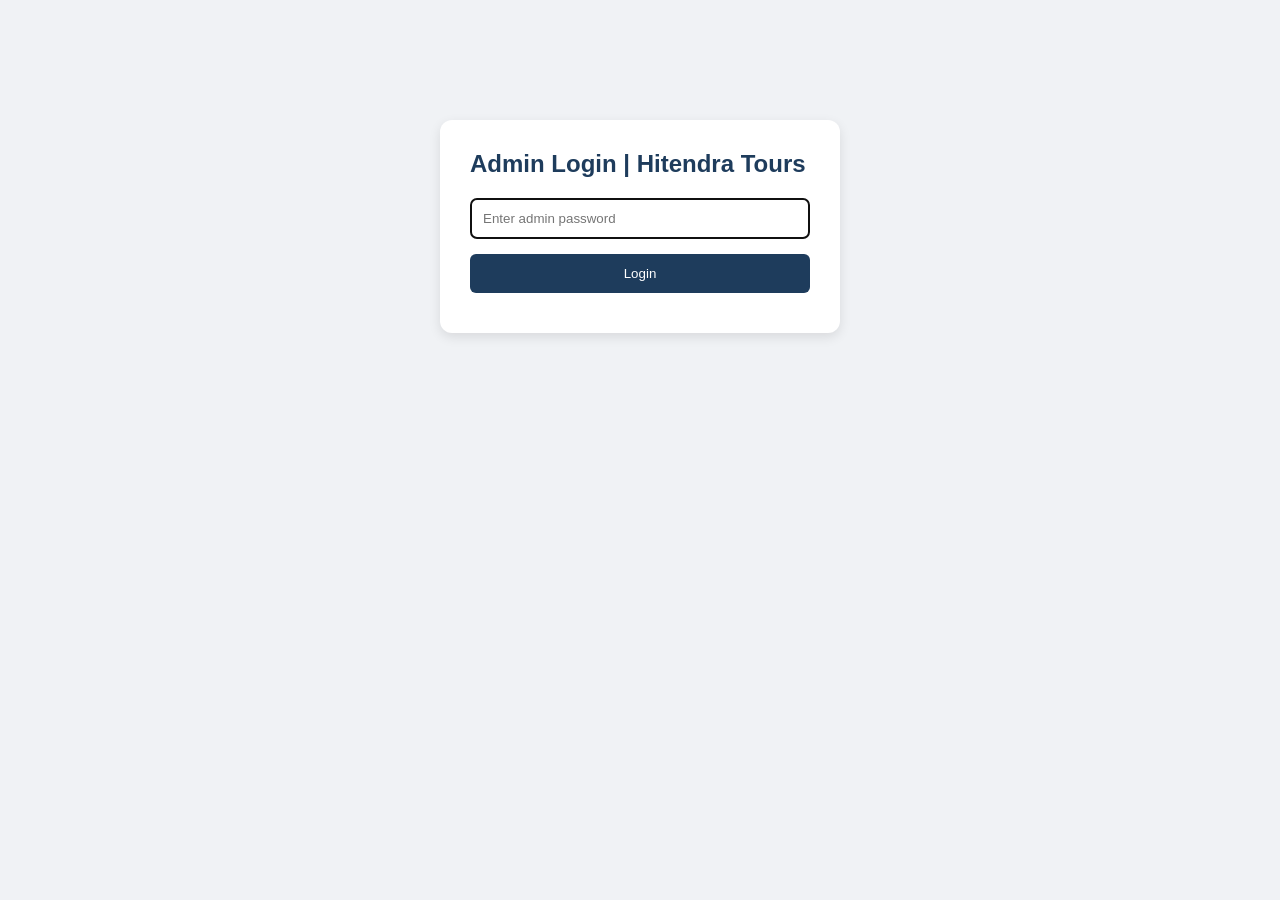
==== admin.html @ e4c625ac "Create admin.html" ====
<!DOCTYPE html>
<html lang="en">
<head>
<link rel="icon" type="image/x-icon" href="favicon.ico">
    <meta charset="UTF-8">
    <meta name="viewport" content="width=device-width, initial-scale=1.0">
    <title>Admin Dashboard | Hitendra Tours</title>
    <style>
        * { box-sizing: border-box; margin: 0; padding: 0; }
        body { font-family: 'Segoe UI', Tahoma, Geneva, Verdana, sans-serif; background: #f0f2f5; }
        .container { max-width: 1400px; margin: 0 auto; padding: 20px; }
        .login-container { max-width: 400px; margin: 100px auto; background: white; padding: 30px; border-radius: 12px; box-shadow: 0 4px 12px rgba(0,0,0,0.1); }
        .login-container h2 { margin-bottom: 20px; color: #1e3c5c; }
        .login-container input { width: 100%; padding: 12px; margin-bottom: 15px; border: 1px solid #ddd; border-radius: 6px; }
        .login-container button { width: 100%; padding: 12px; background: #1e3c5c; color: white; border: none; border-radius: 6px; cursor: pointer; }
        .error { color: red; margin-top: 10px; white-space: pre-line; }
        .dashboard { display: none; }
        .header { background: #1e3c5c; color: white; padding: 15px 20px; display: flex; justify-content: space-between; align-items: center; border-radius: 8px; margin-bottom: 20px; flex-wrap: wrap; gap: 10px; }
        .logout-btn, .change-pwd-btn { background: #e67e22; border: none; padding: 8px 16px; border-radius: 4px; color: white; cursor: pointer; }
        .change-pwd-btn { background: #2c5282; }
        .stats { display: flex; gap: 20px; margin-bottom: 20px; flex-wrap: wrap; }
        .stat-card { background: white; padding: 15px; border-radius: 8px; flex: 1; min-width: 100px; text-align: center; box-shadow: 0 2px 4px rgba(0,0,0,0.1); }
        .stat-card h3 { font-size: 2rem; color: #1e3c5c; }
        .filters { display: flex; gap: 10px; margin-bottom: 20px; flex-wrap: wrap; }
        .filters input, .filters select { padding: 8px; border-radius: 4px; border: 1px solid #ccc; }
        .bookings-table { background: white; border-radius: 8px; overflow-x: auto; box-shadow: 0 2px 4px rgba(0,0,0,0.1); }
        table { width: 100%; border-collapse: collapse; }
        th, td { padding: 12px; text-align: left; border-bottom: 1px solid #eee; }
        th { background: #f8f9fa; font-weight: 600; }
        .status-select, .payment-select, .fare-input { padding: 6px; border-radius: 4px; border: 1px solid #ccc; }
        .update-btn { background: #27ae60; color: white; border: none; padding: 6px 12px; border-radius: 4px; cursor: pointer; margin-right: 5px; }
        .send-msg-btn { background: #25D366; color: white; border: none; padding: 6px 12px; border-radius: 4px; cursor: pointer; margin-right: 5px; }
        .payment-btn { background: #e67e22; }
        .loading { text-align: center; padding: 40px; }
        .modal-overlay { position: fixed; top:0; left:0; width:100%; height:100%; background:rgba(0,0,0,0.5); display:flex; align-items:center; justify-content:center; z-index:1000; }
        .modal { background:white; border-radius:12px; max-width:400px; width:90%; }
        .modal-header { background:#1e3c5c; color:white; padding:15px; display:flex; justify-content:space-between; }
        .modal-body { padding:20px; }
        .toast-notify { position: fixed; bottom: 20px; right: 20px; background: #333; color: white; padding: 12px 20px; border-radius: 8px; z-index: 2000; opacity: 0; transition: opacity 0.3s; pointer-events: none; }
        .toast-notify.show { opacity: 1; }
        .toast-notify.success { background: #27ae60; }
        .toast-notify.error { background: #e74c3c; }
        .row-cancelled { opacity: 0.55; background: #f8d7da; }
        .row-cancelled td { color: #888; }
        .row-cancelled .cell-text { text-decoration: line-through; }
        .reopen-btn { background: #6c757d; color: white; border: none; padding: 6px 12px; border-radius: 4px; cursor: pointer; margin-right: 5px; }
        .confirm-modal-body p { margin-bottom: 12px; }
        .confirm-modal-body textarea { width: 100%; padding: 8px; border: 1px solid #ccc; border-radius: 6px; margin-bottom: 15px; font-family: inherit; resize: vertical; }
        .confirm-actions { display: flex; gap: 10px; }
        .confirm-actions button { flex: 1; padding: 10px; border: none; border-radius: 6px; font-weight: 600; cursor: pointer; }
        .btn-confirm-danger { background: #e74c3c; color: white; }
        .btn-confirm-go { background: #27ae60; color: white; }
        .btn-confirm-cancel { background: #e0e0e0; color: #333; }
        @media (max-width: 768px) { th, td { font-size: 12px; padding: 8px; } }
    </style>
</head>
<body>
<div class="container">
    <div id="loginScreen" class="login-container">
        <h2>Admin Login | Hitendra Tours</h2>
        <input type="password" id="adminPassword" placeholder="Enter admin password" autofocus>
        <button onclick="login()">Login</button>
        <div id="loginError" class="error"></div>
    </div>
    <div id="dashboard" class="dashboard">
        <div class="header">
            <h2>📋 Booking Management</h2>
            <div>
                <button class="change-pwd-btn" onclick="showChangePasswordModal()">Change Password</button>
                <button class="logout-btn" onclick="logout()">Logout</button>
            </div>
        </div>
        <div class="stats" id="stats"></div>
        <div class="filters">
            <input type="text" id="searchInput" placeholder="Search by name, phone, ID" onkeyup="filterTable()">
            <select id="statusFilter" onchange="filterTable()"><option value="">All Status</option><option value="Pending">Pending</option><option value="Quoted">Quoted</option><option value="Confirmed">Confirmed</option><option value="Completed">Completed</option><option value="Cancelled">Cancelled</option></select>
            <button onclick="loadBookings()">Refresh</button>
        </div>
        <div class="bookings-table">
            <div id="tableLoader" class="loading">Loading bookings...</div>
            <table id="bookingsTable" style="display:none;">
                <thead><tr><th>ID</th><th>Date</th><th>Customer</th><th>Phone</th><th>Service</th><th>Trip</th><th>Pickup</th><th>Drop</th><th>Journey</th><th>Time</th><th>Status</th><th>Fare (₹)</th><th>Payment</th><th>Actions</th></tr></thead>
                <tbody id="bookingsBody"></tbody>
            </table>
        </div>
    </div>
</div>

<div id="changePwdModal" class="modal-overlay" style="display:none;">
    <div class="modal">
        <div class="modal-header"><h3>Change Admin Password</h3><button onclick="closeChangePwdModal()" style="background:none; border:none; color:white; font-size:20px;">&times;</button></div>
        <div class="modal-body">
            <input type="password" id="currentPwd" placeholder="Current Password" style="width:100%; padding:8px; margin-bottom:10px;">
            <input type="password" id="newPwd" placeholder="New Password" style="width:100%; padding:8px; margin-bottom:10px;">
            <input type="password" id="confirmPwd" placeholder="Confirm New Password" style="width:100%; padding:8px; margin-bottom:20px;">
            <button onclick="changePassword()" class="update-btn">Update Password</button>
            <span id="pwdMsg" style="color:red; display:block; margin-top:10px;"></span>
        </div>
    </div>
</div>

<div id="toastContainer" class="toast-notify"></div>

<div id="confirmModal" class="modal-overlay" style="display:none;">
    <div class="modal">
        <div class="modal-header"><h3 id="confirmTitle">Please confirm</h3><button onclick="closeConfirmModal()" style="background:none; border:none; color:white; font-size:20px;">&times;</button></div>
        <div class="modal-body confirm-modal-body">
            <p id="confirmMessage"></p>
            <textarea id="confirmReason" rows="2" placeholder="Reason (optional) — e.g. Customer request, Duplicate, No vehicle" style="display:none;"></textarea>
            <div class="confirm-actions">
                <button class="btn-confirm-cancel" onclick="closeConfirmModal()">No, go back</button>
                <button id="confirmProceedBtn" class="btn-confirm-danger">Yes, proceed</button>
            </div>
        </div>
    </div>
</div>

<script>
    const GAS_URL = "https://script.google.com/macros/s/AKfycbwFls5uasexKXAPPkRrjJ6xwLML-yS0u5GnsHwr3YxOxItT6fg16JPR6XT7IL3Ui5t6/exec"; // REPLACE!
    let authToken = null;
    let allBookings = [];

    function showToast(message, type = 'success') {
        const toast = document.getElementById('toastContainer');
        toast.textContent = message;
        toast.className = `toast-notify ${type} show`;
        setTimeout(() => toast.classList.remove('show'), 3000);
    }

    function formatDateIST(dateStr) {
        if (!dateStr) return '-';
        try {
            const d = new Date(dateStr);
            if (isNaN(d.getTime())) return '-';
            const months = ['Jan','Feb','Mar','Apr','May','Jun','Jul','Aug','Sep','Oct','Nov','Dec'];
            return `${d.getDate()}-${months[d.getMonth()]}-${d.getFullYear()}`;
        } catch(e) { return '-'; }
    }

    function formatTimeIST(time24) {
        if (!time24) return '-';
        try {
            let [hours, minutes] = time24.split(':');
            hours = parseInt(hours);
            const ampm = hours >= 12 ? 'PM' : 'AM';
            let hour12 = hours % 12;
            if (hour12 === 0) hour12 = 12;
            return `${hour12}:${minutes} ${ampm}`;
        } catch(e) { return '-'; }
    }

    function formatPhoneForWA(phone) {
        if (!phone) return '';
        let clean = phone.toString().replace(/\D/g, '');
        if (clean.length === 10) clean = '91' + clean;
        if (!clean.startsWith('91')) clean = '91' + clean;
        return clean;
    }

    async function login() {
        const pwd = document.getElementById('adminPassword').value;
        const errorDiv = document.getElementById('loginError');
        if (!pwd.trim()) { errorDiv.innerText = 'Please enter password.'; return; }
        const btn = document.querySelector('#loginScreen button');
        const orig = btn.innerText;
        btn.innerText = 'Logging in...'; btn.disabled = true;
        try {
            const res = await fetch(`${GAS_URL}?action=adminLogin&password=${encodeURIComponent(pwd)}`);
            if (!res.ok) throw new Error(`HTTP ${res.status}`);
            const data = await res.json();
            if (data.success) {
                authToken = data.token;
                document.getElementById('loginScreen').style.display = 'none';
                document.getElementById('dashboard').style.display = 'block';
                loadBookings();
                showToast('Login successful!', 'success');
            } else {
                errorDiv.innerText = data.error || 'Invalid password.';
            }
        } catch (err) {
            errorDiv.innerText = 'Network error. Check GAS URL and deployment.';
        } finally {
            btn.innerText = orig; btn.disabled = false;
        }
    }

    async function loadBookings() {
        if (!authToken) return;
        document.getElementById('tableLoader').style.display = 'block';
        document.getElementById('bookingsTable').style.display = 'none';
        try {
            const res = await fetch(`${GAS_URL}?action=getAllBookings&token=${encodeURIComponent(authToken)}`);
            if (!res.ok) throw new Error(`HTTP ${res.status}`);
            const data = await res.json();
            if (data.success) {
                allBookings = data.bookings;
                updateStats(allBookings);
                renderTable(allBookings);
                document.getElementById('tableLoader').style.display = 'none';
                document.getElementById('bookingsTable').style.display = 'table';
            } else {
                showToast(data.error || 'Session expired. Please login again.', 'error');
                logout();
            }
        } catch (err) {
            showToast('Failed to load bookings. Check network.', 'error');
            document.getElementById('tableLoader').innerHTML = 'Failed. <button onclick="loadBookings()">Retry</button>';
        }
    }

    function updateStats(bookings) {
        const pending = bookings.filter(b => b.Status === 'Pending').length;
        const quoted = bookings.filter(b => b.Status === 'Quoted').length;
        const confirmed = bookings.filter(b => b.Status === 'Confirmed').length;
        const completed = bookings.filter(b => b.Status === 'Completed').length;
        document.getElementById('stats').innerHTML = `
            <div class="stat-card"><h3>${pending}</h3><p>Pending</p></div>
            <div class="stat-card"><h3>${quoted}</h3><p>Quoted</p></div>
            <div class="stat-card"><h3>${confirmed}</h3><p>Confirmed</p></div>
            <div class="stat-card"><h3>${completed}</h3><p>Completed</p></div>
        `;
    }

    function renderTable(bookings) {
        const tbody = document.getElementById('bookingsBody');
        tbody.innerHTML = '';
        bookings.forEach(b => {
            const row = tbody.insertRow();
            const isCancelled = (b.Status || 'Pending') === 'Cancelled';
            if (isCancelled) row.classList.add('row-cancelled');
            const tc = (i, val) => { const c = row.insertCell(i); const s = document.createElement('span'); s.className = 'cell-text'; s.innerText = val; c.appendChild(s); };
            tc(0, b.BookingID || '-');
            tc(1, b.BookingDate ? formatDateIST(b.BookingDate) : '-');
            tc(2, b.CustomerName || '-');
            tc(3, b.Phone || '-');
            tc(4, b.Service || '-');
            tc(5, b.TripType || 'One Way');
            tc(6, b.Pickup || '-');
            tc(7, b.Drop || '-');
            tc(8, b.JourneyDate ? formatDateIST(b.JourneyDate) : '-');
            tc(9, b.PickupTime ? formatTimeIST(b.PickupTime) : '-');

            const statusCell = row.insertCell(10);
            const statusSelect = document.createElement('select'); statusSelect.className = 'status-select';
            ['Pending','Quoted','Confirmed','Completed','Cancelled'].forEach(s => {
                const opt = document.createElement('option'); opt.value = s; opt.text = s;
                if (s === (b.Status || 'Pending')) opt.selected = true;
                statusSelect.appendChild(opt);
            });
            statusCell.appendChild(statusSelect);

            const fareCell = row.insertCell(11);
            const fareInput = document.createElement('input');
            fareInput.type = 'number'; fareInput.value = b.Fare || ''; fareInput.placeholder = 'Fare';
            fareInput.style.width = '80px'; fareInput.className = 'fare-input';
            fareCell.appendChild(fareInput);

            const paymentCell = row.insertCell(12);
            const paySelect = document.createElement('select'); paySelect.className = 'payment-select';
            ['Pending','Requested','Paid (Cash)','Paid (UPI)','Paid (NEFT)','Receipt Sent'].forEach(s => {
                const opt = document.createElement('option'); opt.value = s; opt.text = s;
                if (s === (b.PaymentStatus || 'Pending')) opt.selected = true;
                paySelect.appendChild(opt);
            });
            paymentCell.appendChild(paySelect);

            const actionCell = row.insertCell(13);
            if (isCancelled) {
                // Settled state: lock editing controls, offer a deliberate Reopen instead.
                statusSelect.disabled = true;
                fareInput.disabled = true;
                paySelect.disabled = true;
                const reopenBtn = document.createElement('button'); reopenBtn.innerText = 'Reopen'; reopenBtn.className = 'reopen-btn';
                reopenBtn.onclick = () => confirmReopen(b.BookingID, reopenBtn);
                actionCell.appendChild(reopenBtn);
                const whatsBtn = document.createElement('button'); whatsBtn.innerText = 'WhatsApp'; whatsBtn.className = 'send-msg-btn';
                whatsBtn.onclick = () => sendWhatsAppToCustomer(b.CustomerName, b.Phone, b.BookingID, fareInput.value);
                actionCell.appendChild(whatsBtn);
            } else {
                const updateBtn = document.createElement('button'); updateBtn.innerText = 'Update'; updateBtn.className = 'update-btn';
                updateBtn.onclick = () => handleUpdateClick(b.BookingID, b.Status || 'Pending', statusSelect.value, fareInput.value, paySelect.value, updateBtn);
                actionCell.appendChild(updateBtn);
                const payReqBtn = document.createElement('button'); payReqBtn.innerText = 'Request Payment'; payReqBtn.className = 'send-msg-btn payment-btn';
                payReqBtn.onclick = () => requestPayment(b.BookingID, b.Phone, b.CustomerName, fareInput.value);
                actionCell.appendChild(payReqBtn);
                const whatsBtn = document.createElement('button'); whatsBtn.innerText = 'WhatsApp'; whatsBtn.className = 'send-msg-btn';
                whatsBtn.onclick = () => sendWhatsAppToCustomer(b.CustomerName, b.Phone, b.BookingID, fareInput.value);
                actionCell.appendChild(whatsBtn);
            }
        });
    }

    function filterTable() {
        const search = document.getElementById('searchInput').value.toLowerCase();
        const statusFilter = document.getElementById('statusFilter').value;
        const filtered = allBookings.filter(b => {
            const matchSearch = (b.CustomerName || '').toLowerCase().includes(search) ||
                                (b.Phone || '').includes(search) ||
                                (b.BookingID || '').toLowerCase().includes(search);
            const matchStatus = statusFilter === '' || (b.Status === statusFilter);
            return matchSearch && matchStatus;
        });
        renderTable(filtered);
    }

    // ---- Confirmation modal (reusable) ----
    let pendingConfirmAction = null;
    function openConfirmModal({ title, message, showReason, proceedLabel, danger, onProceed }) {
        document.getElementById('confirmTitle').innerText = title;
        document.getElementById('confirmMessage').innerText = message;
        const reasonEl = document.getElementById('confirmReason');
        reasonEl.style.display = showReason ? 'block' : 'none';
        reasonEl.value = '';
        const btn = document.getElementById('confirmProceedBtn');
        btn.innerText = proceedLabel || 'Yes, proceed';
        btn.className = danger ? 'btn-confirm-danger' : 'btn-confirm-go';
        pendingConfirmAction = onProceed;
        document.getElementById('confirmModal').style.display = 'flex';
    }
    function closeConfirmModal() {
        document.getElementById('confirmModal').style.display = 'none';
        pendingConfirmAction = null;
    }
    document.getElementById('confirmProceedBtn').addEventListener('click', () => {
        const reason = document.getElementById('confirmReason').value.trim();
        const action = pendingConfirmAction;
        closeConfirmModal();
        if (action) action(reason);
    });

    // Gate the Update click: ask for confirmation when moving into a settled state.
    function handleUpdateClick(bookingId, currentStatus, newStatus, fare, paymentStatus, btn) {
        if (newStatus === 'Cancelled' && currentStatus !== 'Cancelled') {
            openConfirmModal({
                title: 'Cancel this booking?',
                message: `Booking ${bookingId} will be marked Cancelled and locked from further edits. You can Reopen it later if needed.`,
                showReason: true, proceedLabel: 'Yes, cancel booking', danger: true,
                onProceed: (reason) => updateBooking(bookingId, newStatus, fare, paymentStatus, btn, reason)
            });
        } else if (newStatus === 'Completed' && currentStatus !== 'Completed') {
            openConfirmModal({
                title: 'Mark as completed?',
                message: `Booking ${bookingId} will be marked Completed.`,
                showReason: false, proceedLabel: 'Yes, mark completed', danger: false,
                onProceed: () => updateBooking(bookingId, newStatus, fare, paymentStatus, btn)
            });
        } else {
            updateBooking(bookingId, newStatus, fare, paymentStatus, btn);
        }
    }

    // Reopen a cancelled booking back to Pending (deliberate, confirmed).
    function confirmReopen(bookingId, btn) {
        openConfirmModal({
            title: 'Reopen this booking?',
            message: `Booking ${bookingId} will be moved back to Pending and become editable again.`,
            showReason: false, proceedLabel: 'Yes, reopen', danger: false,
            onProceed: () => updateBooking(bookingId, 'Pending', null, null, btn)
        });
    }

    async function updateBooking(bookingId, newStatus, fare, paymentStatus, btn, note) {
        if (!authToken) return;
        const orig = btn ? btn.innerText : '';
        if (btn) { btn.disabled = true; btn.innerText = 'Saving…'; }
        try {
            // text/plain avoids the CORS preflight (OPTIONS) that GAS doesn't answer,
            // which was causing the false "Network error" on POST.
            const res = await fetch(`${GAS_URL}?action=updateBooking&token=${authToken}`, {
                method: 'POST',
                headers: { 'Content-Type': 'text/plain;charset=utf-8' },
                body: JSON.stringify({ bookingId, status: newStatus, fare: fare ? parseInt(fare) : null, paymentStatus, note: note || null })
            });
            if (!res.ok) throw new Error(`HTTP ${res.status}`);
            const data = await res.json();
            if (data.success) {
                showToast('Booking updated!', 'success');
                loadBookings();
            } else {
                showToast(data.error || 'Update failed.', 'error');
            }
        } catch (err) {
            showToast('Network error. Check connection.', 'error');
        } finally {
            if (btn) { btn.disabled = false; btn.innerText = orig; }
        }
    }

    function requestPayment(bookingId, phone, name, fare) {
        if (!phone) { showToast('Customer phone missing.', 'error'); return; }
        const waPhone = formatPhoneForWA(phone);
        const fareText = fare ? `₹${fare}` : 'to be advised';
        const message = `Dear ${name},\n\nTrip ${bookingId} total fare is ${fareText}.\n\nPayment Options:\n• UPI: hitendratours@okhdfcbank\n• Bank: HDFC A/C 123456789012, IFSC HDFC0001234\n• Cash: Pay driver.\n\nThank you.\nHitendra Tours`;
        window.open(`https://wa.me/${waPhone}?text=${encodeURIComponent(message)}`, '_blank');
    }

    function sendWhatsAppToCustomer(name, phone, bookingId, fare) {
        if (!phone) { showToast('Customer phone missing.', 'error'); return; }
        const waPhone = formatPhoneForWA(phone);
        const msg = `Hi ${name}, booking ${bookingId} updated. Fare: ₹${fare || 'to be advised'}. Please reply to confirm.`;
        window.open(`https://wa.me/${waPhone}?text=${encodeURIComponent(msg)}`, '_blank');
    }

    function showChangePasswordModal() { document.getElementById('changePwdModal').style.display = 'flex'; }
    function closeChangePwdModal() { document.getElementById('changePwdModal').style.display = 'none'; document.getElementById('currentPwd').value = ''; document.getElementById('newPwd').value = ''; document.getElementById('confirmPwd').value = ''; document.getElementById('pwdMsg').innerText = ''; }
    async function changePassword() {
        const curr = document.getElementById('currentPwd').value;
        const newPwd = document.getElementById('newPwd').value;
        const confirm = document.getElementById('confirmPwd').value;
        if (!curr || !newPwd) { document.getElementById('pwdMsg').innerText = 'Fill all fields'; return; }
        if (newPwd !== confirm) { document.getElementById('pwdMsg').innerText = 'Passwords do not match'; return; }
        try {
            const res = await fetch(`${GAS_URL}?action=changePassword&token=${authToken}`, {
                method: 'POST', headers: { 'Content-Type': 'text/plain;charset=utf-8' },
                body: JSON.stringify({ currentPassword: curr, newPassword: newPwd })
            });
            const data = await res.json();
            if (data.success) { showToast('Password changed! Please login again.', 'success'); logout(); }
            else { document.getElementById('pwdMsg').innerText = data.error || 'Failed'; }
        } catch(err) { document.getElementById('pwdMsg').innerText = 'Network error'; }
    }

    function logout() {
        authToken = null;
        document.getElementById('dashboard').style.display = 'none';
        document.getElementById('loginScreen').style.display = 'block';
        document.getElementById('adminPassword').value = '';
        showToast('Logged out.', 'success');
    }
</script>
</body>
</html>
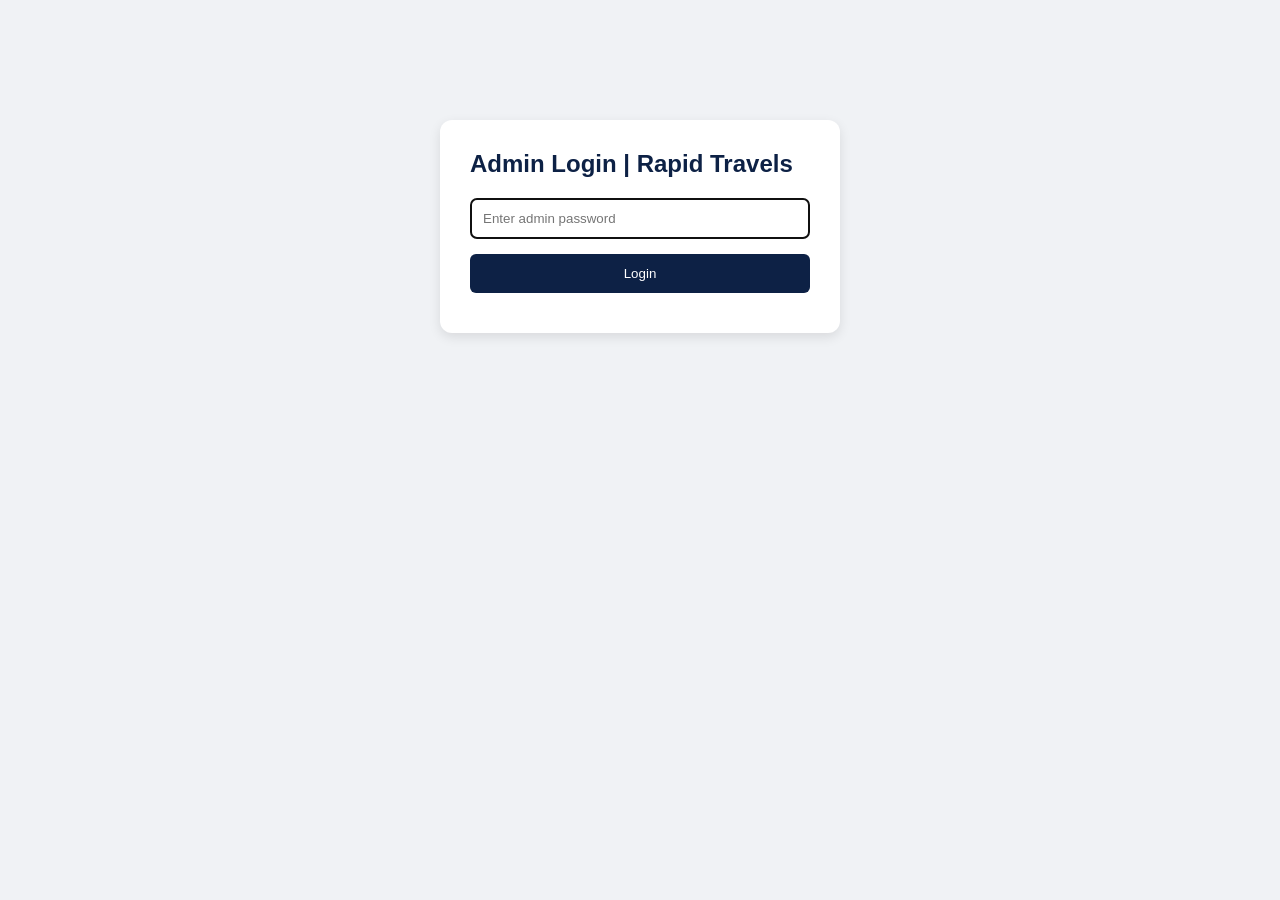
==== commit e998546c: "Update admin.html" ====
--- a/admin.html
+++ b/admin.html
@@ -4,23 +4,23 @@
 <link rel="icon" type="image/x-icon" href="favicon.ico">
     <meta charset="UTF-8">
     <meta name="viewport" content="width=device-width, initial-scale=1.0">
-    <title>Admin Dashboard | Hitendra Tours</title>
+    <title>Admin Dashboard | Rapid Travels</title>
     <style>
         * { box-sizing: border-box; margin: 0; padding: 0; }
         body { font-family: 'Segoe UI', Tahoma, Geneva, Verdana, sans-serif; background: #f0f2f5; }
         .container { max-width: 1400px; margin: 0 auto; padding: 20px; }
         .login-container { max-width: 400px; margin: 100px auto; background: white; padding: 30px; border-radius: 12px; box-shadow: 0 4px 12px rgba(0,0,0,0.1); }
-        .login-container h2 { margin-bottom: 20px; color: #1e3c5c; }
+        .login-container h2 { margin-bottom: 20px; color: #0d2145; }
         .login-container input { width: 100%; padding: 12px; margin-bottom: 15px; border: 1px solid #ddd; border-radius: 6px; }
-        .login-container button { width: 100%; padding: 12px; background: #1e3c5c; color: white; border: none; border-radius: 6px; cursor: pointer; }
+        .login-container button { width: 100%; padding: 12px; background: #0d2145; color: white; border: none; border-radius: 6px; cursor: pointer; }
         .error { color: red; margin-top: 10px; white-space: pre-line; }
         .dashboard { display: none; }
-        .header { background: #1e3c5c; color: white; padding: 15px 20px; display: flex; justify-content: space-between; align-items: center; border-radius: 8px; margin-bottom: 20px; flex-wrap: wrap; gap: 10px; }
+        .header { background: #0d2145; color: white; padding: 15px 20px; display: flex; justify-content: space-between; align-items: center; border-radius: 8px; margin-bottom: 20px; flex-wrap: wrap; gap: 10px; }
         .logout-btn, .change-pwd-btn { background: #e67e22; border: none; padding: 8px 16px; border-radius: 4px; color: white; cursor: pointer; }
-        .change-pwd-btn { background: #2c5282; }
+        .change-pwd-btn { background: #1a3a6e; }
         .stats { display: flex; gap: 20px; margin-bottom: 20px; flex-wrap: wrap; }
         .stat-card { background: white; padding: 15px; border-radius: 8px; flex: 1; min-width: 100px; text-align: center; box-shadow: 0 2px 4px rgba(0,0,0,0.1); }
-        .stat-card h3 { font-size: 2rem; color: #1e3c5c; }
+        .stat-card h3 { font-size: 2rem; color: #0d2145; }
         .filters { display: flex; gap: 10px; margin-bottom: 20px; flex-wrap: wrap; }
         .filters input, .filters select { padding: 8px; border-radius: 4px; border: 1px solid #ccc; }
         .bookings-table { background: white; border-radius: 8px; overflow-x: auto; box-shadow: 0 2px 4px rgba(0,0,0,0.1); }
@@ -34,7 +34,7 @@
         .loading { text-align: center; padding: 40px; }
         .modal-overlay { position: fixed; top:0; left:0; width:100%; height:100%; background:rgba(0,0,0,0.5); display:flex; align-items:center; justify-content:center; z-index:1000; }
         .modal { background:white; border-radius:12px; max-width:400px; width:90%; }
-        .modal-header { background:#1e3c5c; color:white; padding:15px; display:flex; justify-content:space-between; }
+        .modal-header { background:#0d2145; color:white; padding:15px; display:flex; justify-content:space-between; }
         .modal-body { padding:20px; }
         .toast-notify { position: fixed; bottom: 20px; right: 20px; background: #333; color: white; padding: 12px 20px; border-radius: 8px; z-index: 2000; opacity: 0; transition: opacity 0.3s; pointer-events: none; }
         .toast-notify.show { opacity: 1; }
@@ -57,7 +57,7 @@
 <body>
 <div class="container">
     <div id="loginScreen" class="login-container">
-        <h2>Admin Login | Hitendra Tours</h2>
+        <h2>Admin Login | Rapid Travels</h2>
         <input type="password" id="adminPassword" placeholder="Enter admin password" autofocus>
         <button onclick="login()">Login</button>
         <div id="loginError" class="error"></div>
@@ -116,7 +116,7 @@
 </div>
 
 <script>
-    const GAS_URL = "https://script.google.com/macros/s/AKfycbwFls5uasexKXAPPkRrjJ6xwLML-yS0u5GnsHwr3YxOxItT6fg16JPR6XT7IL3Ui5t6/exec"; // REPLACE!
+    const GAS_URL = "https://script.google.com/macros/s/AKfycbyfa4naqeIa6nI_YRmvleBAJHUGijZQY6cfINUshKBU7h6zWhHbmNseNlJ6N_b57NPV/exec"; // REPLACE!
     let authToken = null;
     let allBookings = [];
 
@@ -390,7 +390,7 @@
         if (!phone) { showToast('Customer phone missing.', 'error'); return; }
         const waPhone = formatPhoneForWA(phone);
         const fareText = fare ? `₹${fare}` : 'to be advised';
-        const message = `Dear ${name},\n\nTrip ${bookingId} total fare is ${fareText}.\n\nPayment Options:\n• UPI: hitendratours@okhdfcbank\n• Bank: HDFC A/C 123456789012, IFSC HDFC0001234\n• Cash: Pay driver.\n\nThank you.\nHitendra Tours`;
+        const message = `Dear ${name},\n\nTrip ${bookingId} total fare is ${fareText}.\n\nPayment Options:\n• UPI: 9480324895 (Google Pay / PhonePe / Paytm)\n• Cash: Pay driver directly.\n\nThank you.\nRapid Travels | Manish Nagda | 94803 24895`;
         window.open(`https://wa.me/${waPhone}?text=${encodeURIComponent(message)}`, '_blank');
     }
 
